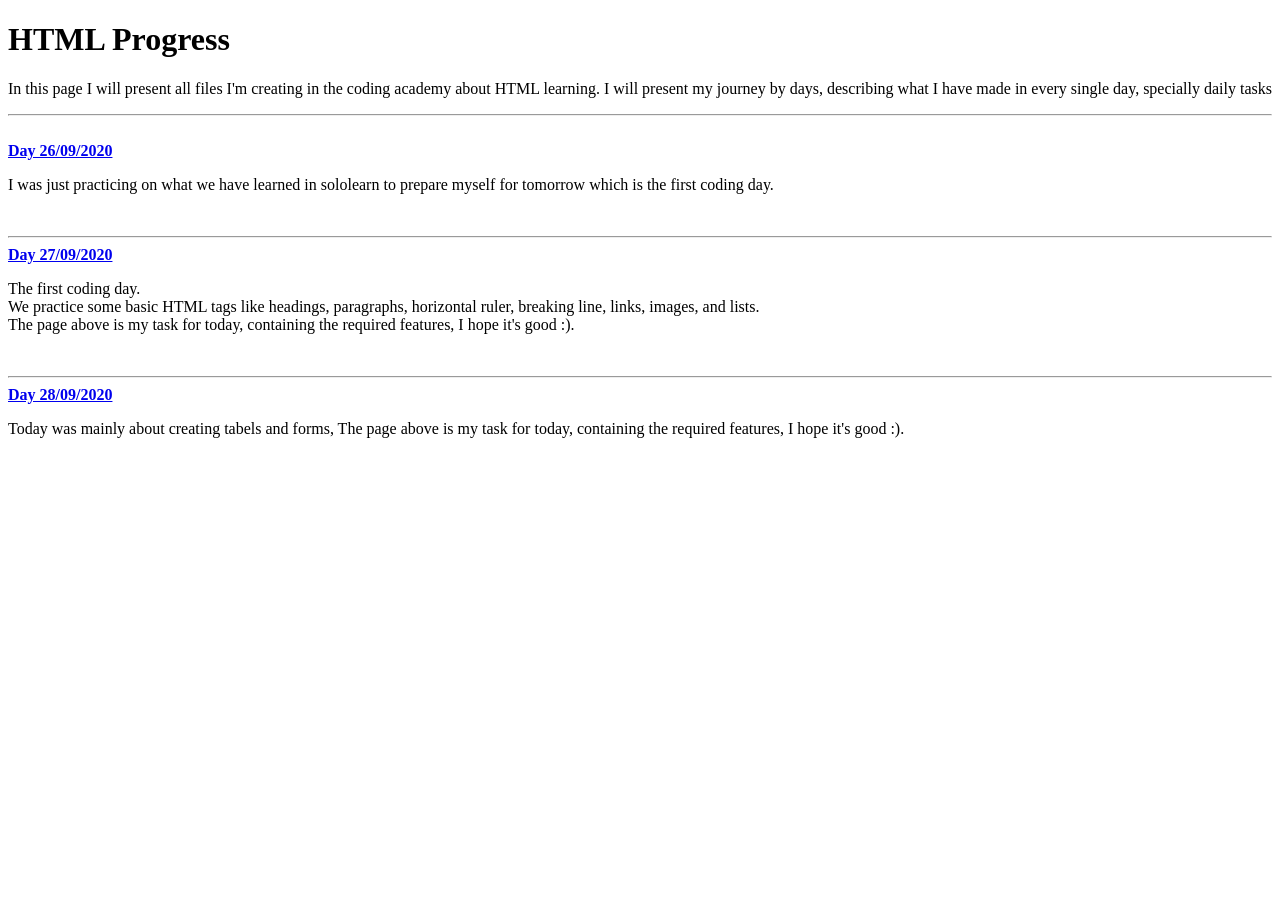
==== index.html @ 78ad682f "creating main page that contain all my practicing files" ====
<!DOCTYPE html>
<html lang="en">
  <head>
    <meta charset="UTF-8" />
    <meta name="viewport" content="width=device-width, initial-scale=1.0" />
    <title>HTML</title>
  </head>
  <body>
    <h1>HTML Progress</h1>
    <p>
      In this page I will present all files I'm creating in the coding academy
      about HTML learning. I will present my journey by days, describing what I
      have made in every single day, specially daily tasks
    </p>

    <hr />

    <br />

    <div>
      <a href="d26m09/html.html" target="_blank"><b>Day 26/09/2020</b></a>
      <p>
        I was just practicing on what we have learned in sololearn to prepare
        myself for tomorrow which is the first coding day.
      </p>
    </div>

    <br />
    <hr />

    <div>
      <a href="d27m09/index.html" target="_blank"><b>Day 27/09/2020</b></a>
      <p>
        The first coding day. <br />
        We practice some basic HTML tags like headings, paragraphs, horizontal
        ruler, breaking line, links, images, and lists. <br />
        The page above is my task for today, containing the required features, I
        hope it's good :).
      </p>
    </div>

    <br />
    <hr />

    <div>
      <a href="d28m09/form.html" target="_blank"><b>Day 28/09/2020</b></a>
      <p>
        Today was mainly about creating tabels and forms, The page above is my
        task for today, containing the required features, I hope it's good :).
      </p>
    </div>
  </body>
</html>
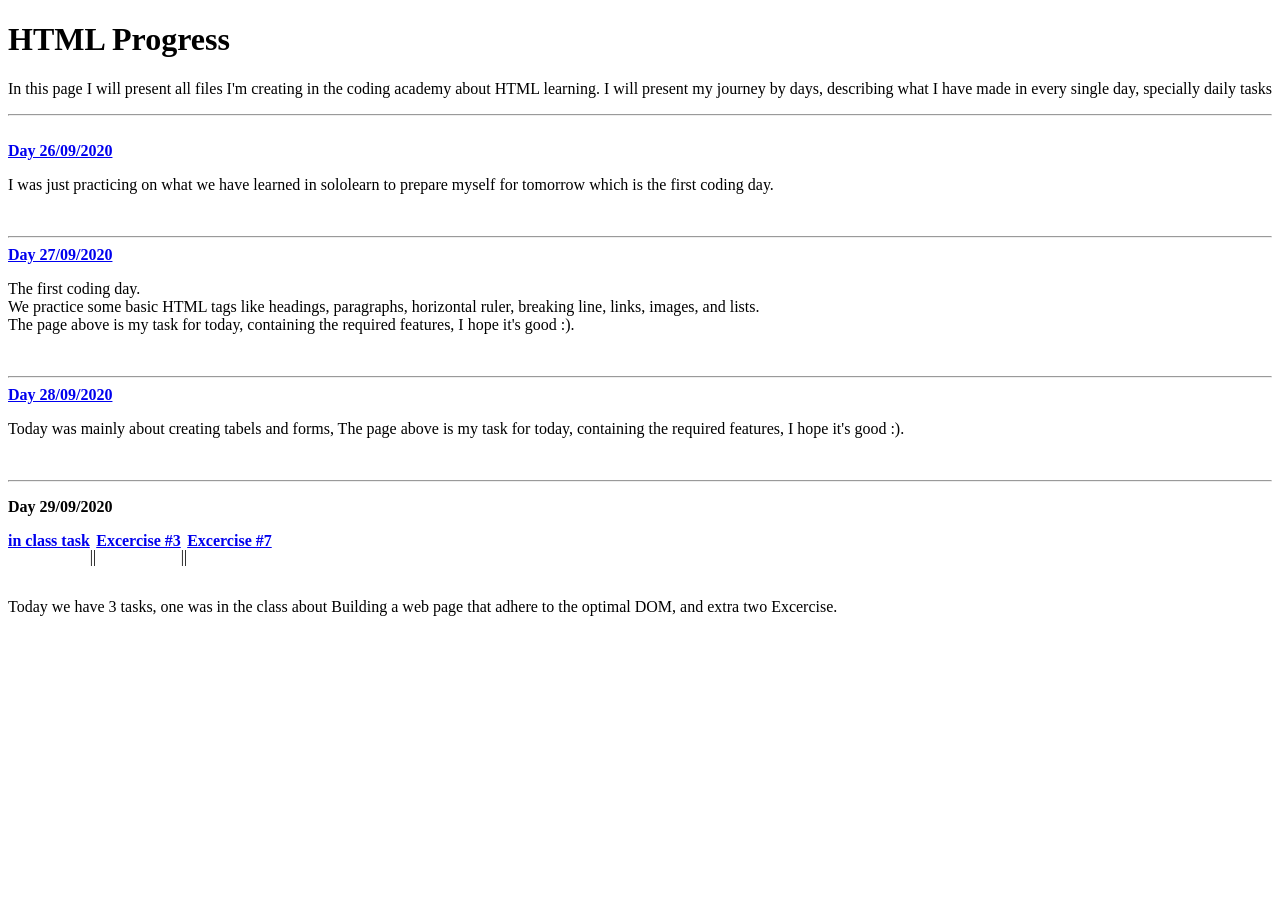
==== commit ef33571b: "day 29 tasks" ====
--- a/index.html
+++ b/index.html
@@ -1,53 +1,91 @@
 <!DOCTYPE html>
 <html lang="en">
-  <head>
-    <meta charset="UTF-8" />
-    <meta name="viewport" content="width=device-width, initial-scale=1.0" />
-    <title>HTML</title>
-  </head>
-  <body>
-    <h1>HTML Progress</h1>
+
+<head>
+  <meta charset="UTF-8" />
+  <meta name="viewport" content="width=device-width, initial-scale=1.0" />
+  <title>HTML</title>
+
+  <link rel="stylesheet" href="main.css">
+
+</head>
+
+<body>
+  <h1>HTML Progress</h1>
+  <p>
+    In this page I will present all files I'm creating in the coding academy
+    about HTML learning. I will present my journey by days, describing what I
+    have made in every single day, specially daily tasks
+  </p>
+
+  <hr />
+
+  <br />
+
+  <div>
+    <a href="d26m09/html.html" target="_blank"><b>Day 26/09/2020</b></a>
     <p>
-      In this page I will present all files I'm creating in the coding academy
-      about HTML learning. I will present my journey by days, describing what I
-      have made in every single day, specially daily tasks
+      I was just practicing on what we have learned in sololearn to prepare
+      myself for tomorrow which is the first coding day.
     </p>
+  </div>
 
-    <hr />
+  <br />
+  <hr />
 
-    <br />
+  <div>
+    <a href="d27m09/index.html" target="_blank"><b>Day 27/09/2020</b></a>
+    <p>
+      The first coding day. <br />
+      We practice some basic HTML tags like headings, paragraphs, horizontal
+      ruler, breaking line, links, images, and lists. <br />
+      The page above is my task for today, containing the required features, I
+      hope it's good :).
+    </p>
+  </div>
 
-    <div>
-      <a href="d26m09/html.html" target="_blank"><b>Day 26/09/2020</b></a>
-      <p>
-        I was just practicing on what we have learned in sololearn to prepare
-        myself for tomorrow which is the first coding day.
-      </p>
-    </div>
+  <br />
+  <hr />
 
-    <br />
-    <hr />
+  <div>
+    <a href="d28m09/form.html" target="_blank"><b>Day 28/09/2020</b></a>
+    <p>
+      Today was mainly about creating tabels and forms, The page above is my
+      task for today, containing the required features, I hope it's good :).
+    </p>
+  </div>
 
-    <div>
-      <a href="d27m09/index.html" target="_blank"><b>Day 27/09/2020</b></a>
-      <p>
-        The first coding day. <br />
-        We practice some basic HTML tags like headings, paragraphs, horizontal
-        ruler, breaking line, links, images, and lists. <br />
-        The page above is my task for today, containing the required features, I
-        hope it's good :).
-      </p>
-    </div>
+  <br />
+  <hr />
 
-    <br />
-    <hr />
+  <div>
+    <p><b>Day 29/09/2020</b></p>
 
-    <div>
-      <a href="d28m09/form.html" target="_blank"><b>Day 28/09/2020</b></a>
-      <p>
-        Today was mainly about creating tabels and forms, The page above is my
-        task for today, containing the required features, I hope it's good :).
-      </p>
-    </div>
-  </body>
-</html>
+
+    <ul class="ulnav">
+      <li>
+        <a href="d29m09/inClass/index.html" target="_blank"><b>in class task</b></a>
+
+      </li>
+      <p> || </p>
+      <li>
+        <a href="d29m09/Ex3/ex3.html" target="_blank"><b>Excercise #3</b></a>
+      </li>
+      <p> || </p>
+
+      <li>
+        <a href="d29m09/Ex7/ex7.html" target="_blank"><b>Excercise #7</b></a>
+      </li>
+
+    </ul>
+
+
+    <p>
+
+      Today we have 3 tasks, one was in the class about Building a web page that adhere to the optimal DOM, and extra
+      two Excercise.
+    </p>
+  </div>
+</body>
+
+</html>
--- a/main.css
+++ b/main.css
@@ -0,0 +1,8 @@
+.ulnav {
+    list-style-type: none;
+    margin: 0;
+    padding: 0;
+
+    display: inline-flex;
+
+}
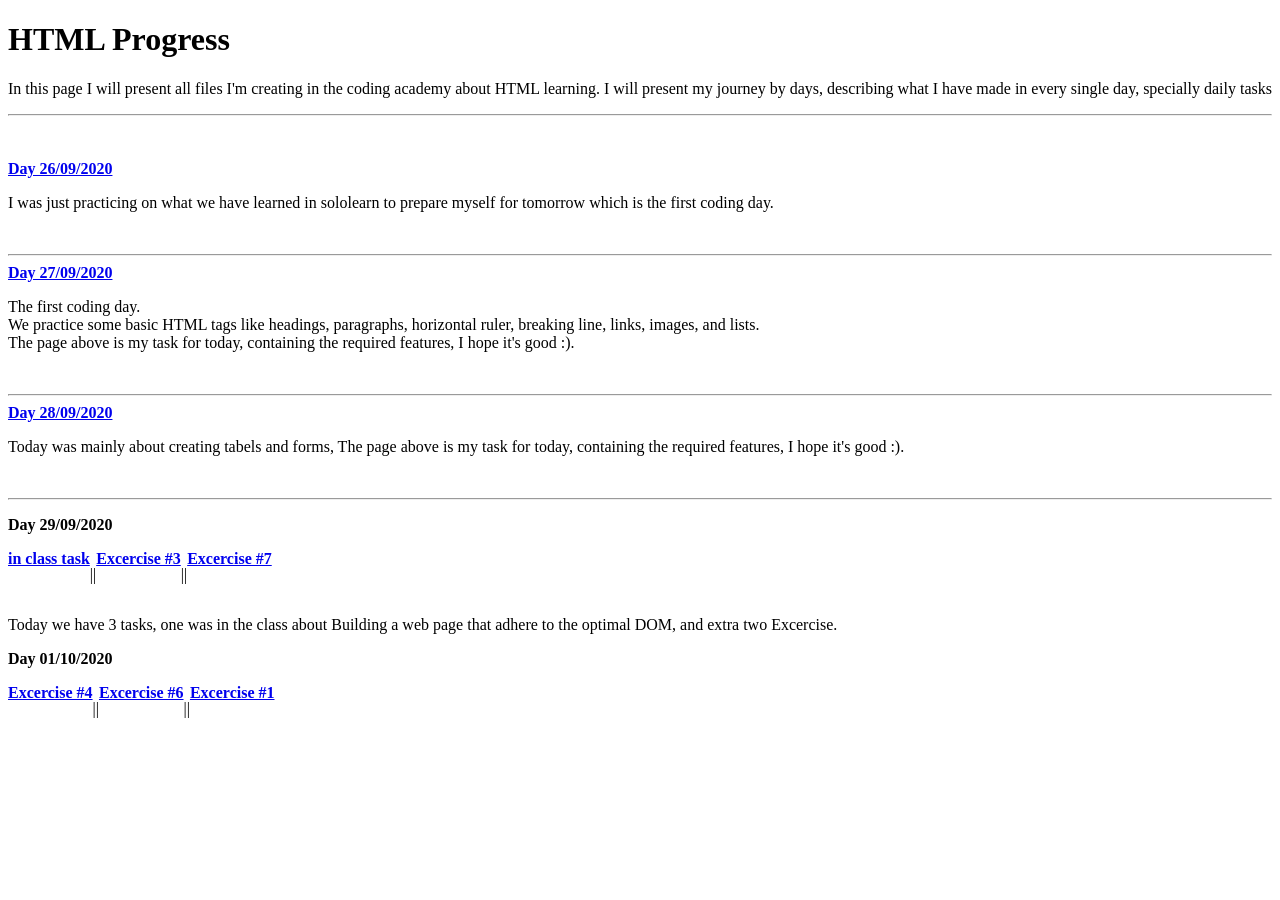
==== commit d1646ab3: "Excercise #1 + #4 + #6" ====
--- a/index.html
+++ b/index.html
@@ -19,11 +19,12 @@
   </p>
 
   <hr />
-
+  <br />
   <br />
 
   <div>
     <a href="d26m09/html.html" target="_blank"><b>Day 26/09/2020</b></a>
+    <br />
     <p>
       I was just practicing on what we have learned in sololearn to prepare
       myself for tomorrow which is the first coding day.
@@ -86,6 +87,31 @@
       two Excercise.
     </p>
   </div>
+
+  <div>
+    <p><b>Day 01/10/2020</b></p>
+
+
+    <ul class="ulnav">
+      <li>
+        <a href="d01m10/Excercise #4/tableStyle.html" target="_blank"><b>Excercise #4</b></a>
+
+      </li>
+      <p> || </p>
+      <li>
+        <a href="d01m10/Excercise #6/externalCSS.html" target="_blank"><b>Excercise #6</b></a>
+      </li>
+      <p> || </p>
+
+      <li>
+        <a href="d01m10/Excercise #1/pageLevel.html" target="_blank"><b>Excercise #1</b></a>
+      </li>
+
+    </ul>
+
+
+
+  </div>
 </body>
 
 </html>
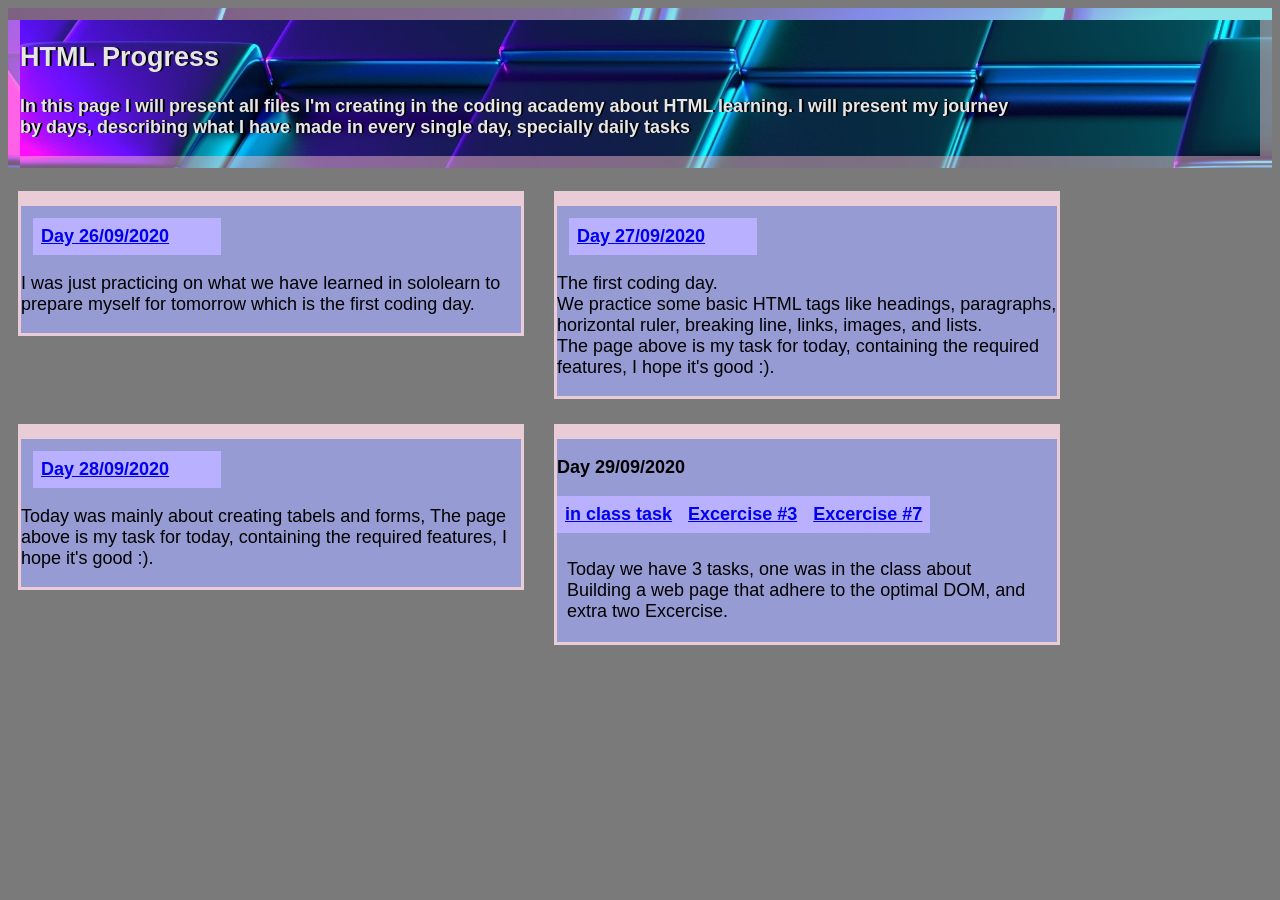
==== commit d883298d: "new main page and move the old one to sideMain" ====
--- a/index.html
+++ b/index.html
@@ -11,107 +11,97 @@
 </head>
 
 <body>
-  <h1>HTML Progress</h1>
-  <p>
-    In this page I will present all files I'm creating in the coding academy
-    about HTML learning. I will present my journey by days, describing what I
-    have made in every single day, specially daily tasks
-  </p>
 
-  <hr />
-  <br />
-  <br />
+  <article id="arti">
 
-  <div>
-    <a href="d26m09/html.html" target="_blank"><b>Day 26/09/2020</b></a>
-    <br />
-    <p>
-      I was just practicing on what we have learned in sololearn to prepare
-      myself for tomorrow which is the first coding day.
+    <h1>HTML Progress</h1>
+    <p class="topt">
+      In this page I will present all files I'm creating in the coding academy
+      about HTML learning. I will present my journey by days, describing what I
+      have made in every single day, specially daily tasks
     </p>
-  </div>
-
-  <br />
-  <hr />
-
-  <div>
-    <a href="d27m09/index.html" target="_blank"><b>Day 27/09/2020</b></a>
-    <p>
-      The first coding day. <br />
-      We practice some basic HTML tags like headings, paragraphs, horizontal
-      ruler, breaking line, links, images, and lists. <br />
-      The page above is my task for today, containing the required features, I
-      hope it's good :).
-    </p>
-  </div>
-
-  <br />
-  <hr />
-
-  <div>
-    <a href="d28m09/form.html" target="_blank"><b>Day 28/09/2020</b></a>
-    <p>
-      Today was mainly about creating tabels and forms, The page above is my
-      task for today, containing the required features, I hope it's good :).
-    </p>
-  </div>
-
-  <br />
-  <hr />
-
-  <div>
-    <p><b>Day 29/09/2020</b></p>
-
-
-    <ul class="ulnav">
-      <li>
-        <a href="d29m09/inClass/index.html" target="_blank"><b>in class task</b></a>
-
-      </li>
-      <p> || </p>
-      <li>
-        <a href="d29m09/Ex3/ex3.html" target="_blank"><b>Excercise #3</b></a>
-      </li>
-      <p> || </p>
-
-      <li>
-        <a href="d29m09/Ex7/ex7.html" target="_blank"><b>Excercise #7</b></a>
-      </li>
-
-    </ul>
-
-
-    <p>
-
-      Today we have 3 tasks, one was in the class about Building a web page that adhere to the optimal DOM, and extra
-      two Excercise.
-    </p>
-  </div>
-
-  <div>
-    <p><b>Day 01/10/2020</b></p>
-
-
-    <ul class="ulnav">
-      <li>
-        <a href="d01m10/Excercise #4/tableStyle.html" target="_blank"><b>Excercise #4</b></a>
-
-      </li>
-      <p> || </p>
-      <li>
-        <a href="d01m10/Excercise #6/externalCSS.html" target="_blank"><b>Excercise #6</b></a>
-      </li>
-      <p> || </p>
-
-      <li>
-        <a href="d01m10/Excercise #1/pageLevel.html" target="_blank"><b>Excercise #1</b></a>
-      </li>
-
-    </ul>
 
 
 
-  </div>
+    </div>
+
+  </article>
+  <br />
+  <article id="arti2">
+    <div class="epage">
+      <div class="one">
+        <a href="d26m09/html.html" target="_blank"><b>Day 26/09/2020</b></a>
+
+      </div>
+      <p>
+        I was just practicing on what we have learned in sololearn to prepare
+        myself for tomorrow which is the first coding day.
+      </p>
+    </div>
+
+
+
+    <div class="epage">
+      <div class="one">
+
+        <a href="d27m09/index.html" target="_blank"><b>Day 27/09/2020</b></a>
+      </div>
+      <p>
+        The first coding day. <br />
+        We practice some basic HTML tags like headings, paragraphs, horizontal
+        ruler, breaking line, links, images, and lists. <br />
+        The page above is my task for today, containing the required features, I
+        hope it's good :).
+      </p>
+    </div>
+
+
+
+    <div class="epage">
+      <div class="one">
+
+        <a href="d28m09/form.html" target="_blank"><b>Day 28/09/2020</b></a>
+      </div>
+      <p>
+        Today was mainly about creating tabels and forms, The page above is my
+        task for today, containing the required features, I hope it's good :).
+      </p>
+    </div>
+
+
+    <section class="epage">
+      <p><b>Day 29/09/2020</b></p>
+
+
+      <ul class="ulnav">
+        <li>
+          <a href="d29m09/inClass/index.html" target="_blank"><b>in class task</b></a>
+
+        </li>
+        <li>
+          <a href="d29m09/Ex3/ex3.html" target="_blank"><b>Excercise #3</b></a>
+        </li>
+
+        <li>
+          <a href="d29m09/Ex7/ex7.html" target="_blank"><b>Excercise #7</b></a>
+        </li>
+
+      </ul>
+
+      <div class="txt">
+
+        <p>
+          <br />
+          <br />
+          <br />
+          Today we have 3 tasks, one was in the class about Building a web page that adhere to the optimal DOM, and
+          extra
+          two Excercise.
+        </p>
+      </div>
+
+    </section>
+
 </body>
 
 </html>
--- a/main.css
+++ b/main.css
@@ -1,8 +1,70 @@
 .ulnav {
-    list-style-type: none;
-    margin: 0;
-    padding: 0;
+  list-style-type: none;
+  margin: 0;
+  padding: 0;
+}
 
-    display: inline-flex;
+li {
+  list-style-type: none;
+  margin: 0;
+  padding: 0;
+  float: left;
+  display: block;
+}
 
+a {
+  display: block;
+  padding: 8px;
+  background-color: #b9b1ff;
+
+}
+
+a:hover {
+
+  color: rgb(42, 159, 255);
+  background-color: brown;
+
+
+}
+
+.one {
+  margin: 12px 300px 0px 12px;
+}
+
+#arti {
+  background-image: url("back.jpg");
+  border: 12px solid rgba(255, 192, 203, 0.466);
+  font-weight: bolder;
+  color: rgb(230, 230, 230);
+  font-family: "Gill Sans", "Gill Sans MT", Calibri, "Trebuchet MS", sans-serif;
+  font-size: large;
+  text-shadow: 2px 0px black;
+}
+
+.topt {
+  width: 1000px;
+}
+
+.epage {
+  font-size: 18px;
+  background-color: rgb(151, 155, 212);
+  border: 3px solid rgba(255, 217, 217, 0.8);
+  border-top: 15px solid rgba(255, 217, 217, 0.8);
+
+  margin: 5px 20px 20px 10px;
+  width: 500px;
+
+  float: left;
+  font-family: "Gill Sans", "Gill Sans MT", Calibri, "Trebuchet MS", sans-serif;
+}
+
+.txt {
+  font-size: 18px;
+  margin: 5px 20px 20px 10px;
+
+  font-family: "Gill Sans", "Gill Sans MT", Calibri, "Trebuchet MS", sans-serif;
+}
+
+body {
+  background-color: rgb(122, 122, 122);
 }
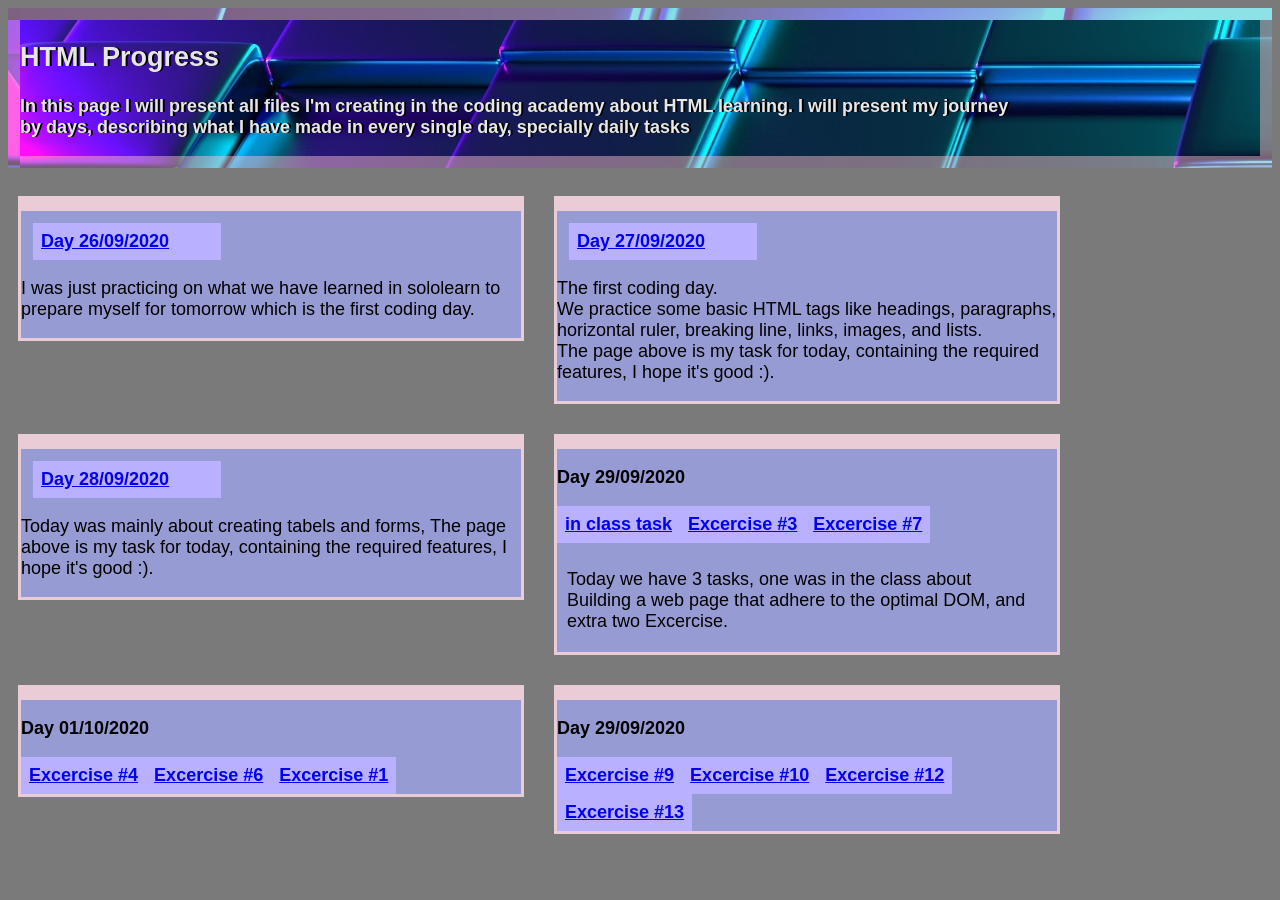
==== commit 44c79df3: "fix bugs" ====
--- a/index.html
+++ b/index.html
@@ -21,10 +21,6 @@
       have made in every single day, specially daily tasks
     </p>
 
-
-
-    </div>
-
   </article>
   <br />
   <article id="arti2">
@@ -38,8 +34,6 @@
         myself for tomorrow which is the first coding day.
       </p>
     </div>
-
-
 
     <div class="epage">
       <div class="one">
@@ -55,8 +49,6 @@
       </p>
     </div>
 
-
-
     <div class="epage">
       <div class="one">
 
@@ -67,7 +59,6 @@
         task for today, containing the required features, I hope it's good :).
       </p>
     </div>
-
 
     <section class="epage">
       <p><b>Day 29/09/2020</b></p>
@@ -100,8 +91,72 @@
         </p>
       </div>
 
+
     </section>
 
+    <section class="epage">
+
+
+      <div>
+        <p><b>Day 01/10/2020</b></p>
+
+
+        <ul class="ulnav">
+          <li>
+            <a href="d01m10/Excercise4/tableStyle.html" target="_blank"><b>Excercise #4</b></a>
+
+          </li>
+          <li>
+            <a href="d01m10/Excercise6/externalCSS.html" target="_blank"><b>Excercise #6</b></a>
+          </li>
+
+          <li>
+            <a href="d01m10/Excercise1/pageLevel.html" target="_blank"><b>Excercise #1</b></a>
+          </li>
+
+        </ul>
+
+
+
+      </div>
+
+    </section>
+
+
+    <section class="epage">
+      <p><b>Day 29/09/2020</b></p>
+
+
+      <ul class="ulnav">
+        <li>
+          <a href="d02m10/Exercise9/Exercise9.html" target="_blank"><b>Excercise #9</b></a>
+
+        </li>
+        <li>
+          <a href="d02m10/Exercise10/Exercise10.html" target="_blank"><b>Excercise #10</b></a>
+        </li>
+
+        <li>
+          <a href="d02m10/Exercise12/Exercise12.html" target="_blank"><b>Excercise #12</b></a>
+        </li>
+
+        <li>
+          <a href="d02m10/Exercise13/Exercise13.html" target="_blank"><b>Excercise #13</b></a>
+        </li>
+
+
+      </ul>
+
+      <div class="txt">
+
+
+      </div>
+
+
+    </section>
+
+
+  </article>
 </body>
 
 </html>
--- a/main.css
+++ b/main.css
@@ -1,16 +1,7 @@
-.ulnav {
-  list-style-type: none;
-  margin: 0;
-  padding: 0;
+body {
+  background-color: rgb(122, 122, 122);
 }
 
-li {
-  list-style-type: none;
-  margin: 0;
-  padding: 0;
-  float: left;
-  display: block;
-}
 
 a {
   display: block;
@@ -21,10 +12,8 @@
 
 a:hover {
 
-  color: rgb(42, 159, 255);
-  background-color: brown;
-
-
+  color: rgb(0, 0, 0);
+  background-color: rgb(95, 93, 182);
 }
 
 .one {
@@ -39,7 +28,10 @@
   font-family: "Gill Sans", "Gill Sans MT", Calibri, "Trebuchet MS", sans-serif;
   font-size: large;
   text-shadow: 2px 0px black;
+
 }
+
+
 
 .topt {
   width: 1000px;
@@ -51,7 +43,7 @@
   border: 3px solid rgba(255, 217, 217, 0.8);
   border-top: 15px solid rgba(255, 217, 217, 0.8);
 
-  margin: 5px 20px 20px 10px;
+  margin: 10px 20px 20px 10px;
   width: 500px;
 
   float: left;
@@ -65,6 +57,16 @@
   font-family: "Gill Sans", "Gill Sans MT", Calibri, "Trebuchet MS", sans-serif;
 }
 
-body {
-  background-color: rgb(122, 122, 122);
+.ulnav {
+  list-style-type: none;
+  margin: 0;
+  padding: 0;
+}
+
+li {
+  list-style-type: none;
+  margin: 0;
+  padding: 0;
+  float: left;
+  display: block;
 }
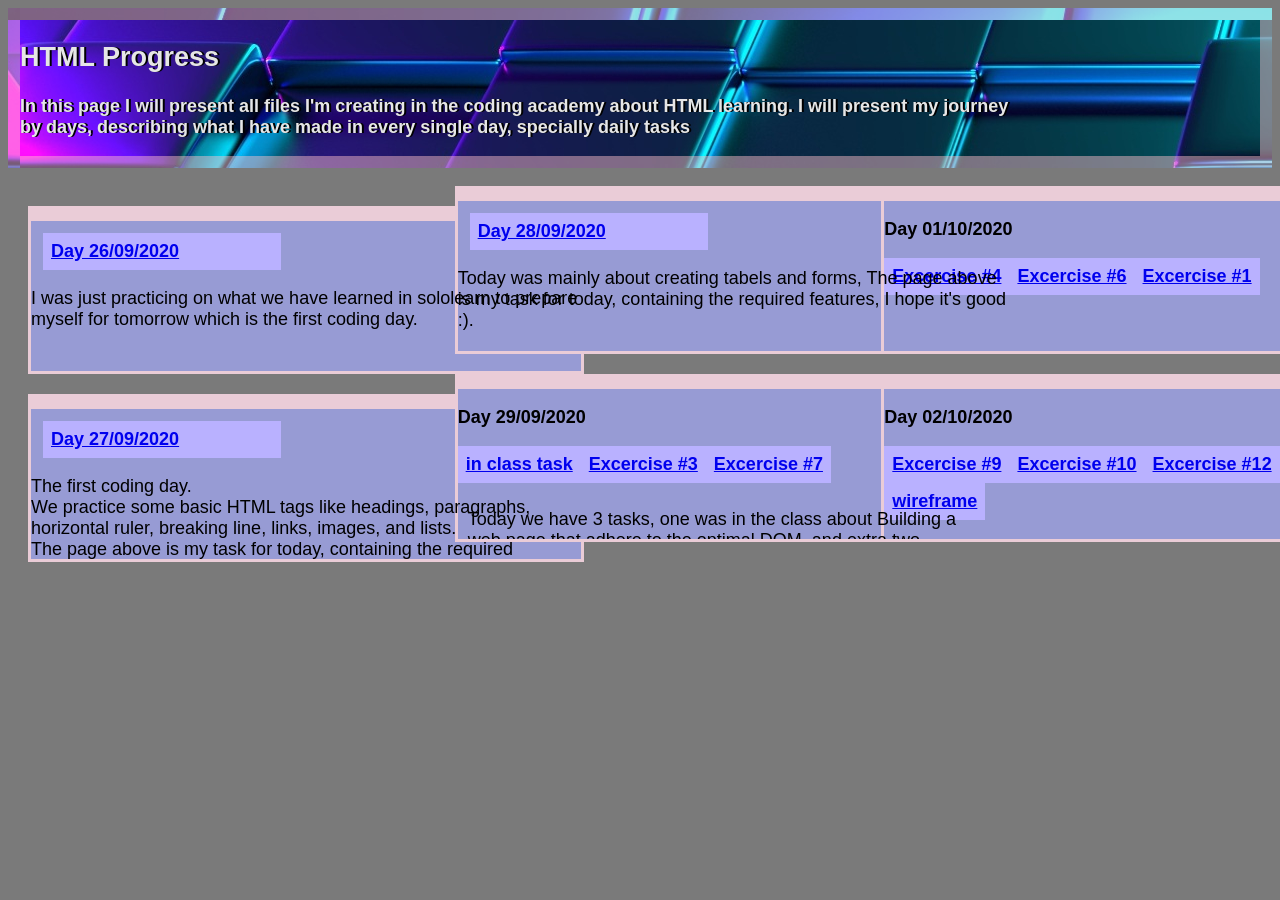
==== commit de1a5228: "wireframe task upload" ====
--- a/index.html
+++ b/index.html
@@ -114,6 +114,8 @@
             <a href="d01m10/Excercise1/pageLevel.html" target="_blank"><b>Excercise #1</b></a>
           </li>
 
+
+
         </ul>
 
 
@@ -124,7 +126,7 @@
 
 
     <section class="epage">
-      <p><b>Day 29/09/2020</b></p>
+      <p><b>Day 02/10/2020</b></p>
 
 
       <ul class="ulnav">
@@ -144,6 +146,11 @@
           <a href="d02m10/Exercise13/Exercise13.html" target="_blank"><b>Excercise #13</b></a>
         </li>
 
+        <li>
+          <a href="https://miro.com/welcomeonboard/NUeAwL1qKgQE6BBKyouvuAukwePJ3Vmcq0LhZRHNOfdMKEsUYzcHSiewhuWVNvLB"
+            target="_blank"><b>wireframe</b></a>
+        </li>
+
 
       </ul>
 
--- a/main.css
+++ b/main.css
@@ -43,11 +43,15 @@
   border: 3px solid rgba(255, 217, 217, 0.8);
   border-top: 15px solid rgba(255, 217, 217, 0.8);
 
-  margin: 10px 20px 20px 10px;
-  width: 500px;
+  margin: 20px;
+  width: 550px;
+  height: 150px;
 
-  float: left;
   font-family: "Gill Sans", "Gill Sans MT", Calibri, "Trebuchet MS", sans-serif;
+  overflow-x: hidden;
+  /* Hide horizontal scrollbar */
+  overflow-y: scroll;
+
 }
 
 .txt {
@@ -69,4 +73,13 @@
   padding: 0;
   float: left;
   display: block;
+}
+
+#arti2 {
+
+  column-count: 3;
+
+
+
+
 }
